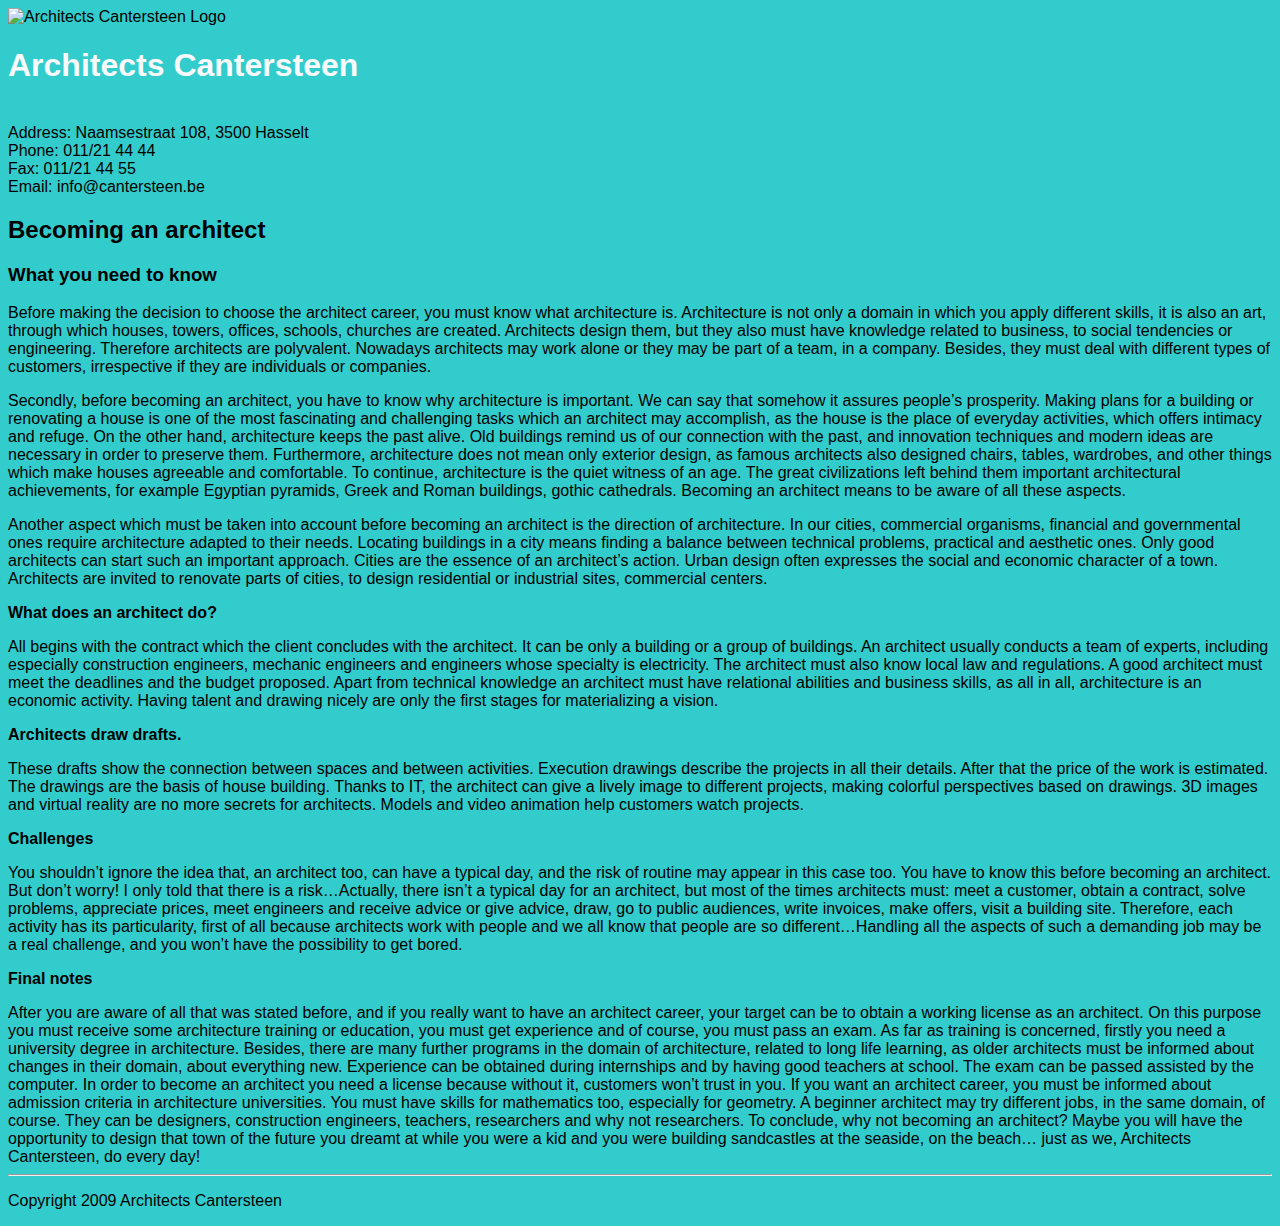
==== Architect.html @ 9979de22 "van de les html" ====
<!DOCTYPE html>
<html lang="en" xmlns="http://www.w3.org/1999/html" xmlns="http://www.w3.org/1999/html">
<head>
    <meta charset="UTF-8">
    <meta name="me" content="Prema Van den Broecke"/>
    <meta name="section">

    <link rel="stylesheet"type="text/css"href="stylesheet.css">
    <title>
        Architect
    </title>
</head>
<body>
<img src="/Users/vdabcursist/images/logo.png" alt="Architects Cantersteen Logo"/>
<meta name="article" content="architect">
<br>
<h1>Architects Cantersteen</h1>
<br>


<div>Address: Naamsestraat 108, 3500 Hasselt <br />
    Phone: 011/21 44 44 <br />
    Fax: 011/21 44 55 <br />
    Email: info@cantersteen.be
</div>

<p><h2>Becoming an architect</h2></p>


<p><h3>What you need to know</h3></p>
<p>Before making the decision to choose the architect career, you must know what architecture is.
    Architecture is not only a domain in which you apply different skills, it is also an art,
    through which houses, towers, offices, schools, churches are created. Architects design them,
    but they also must have knowledge related to business, to social tendencies or engineering.
    Therefore architects are polyvalent. Nowadays architects may work alone or they may be part
    of a team, in a company. Besides, they must deal with different types of customers,
    irrespective if they are individuals or companies.</p>

<p>Secondly, before becoming an architect, you have to know why architecture is important.
    We can say that somehow it assures people’s prosperity. Making plans for a building or
    renovating a house is one of the most fascinating and challenging tasks which an architect
    may accomplish, as the house is the place of everyday activities, which offers intimacy and
    refuge. On the other hand, architecture keeps the past alive. Old buildings remind us of our
    connection with the past, and innovation techniques and modern ideas are necessary in order to
    preserve them. Furthermore, architecture does not mean only exterior design, as famous architects
    also designed chairs, tables, wardrobes, and other things which make houses agreeable and comfortable.
    To continue, architecture is the quiet witness of an age. The great civilizations left behind them
    important architectural achievements, for example Egyptian pyramids, Greek and Roman buildings,
    gothic cathedrals. Becoming an architect means to be aware of all these aspects.</p>

<p>Another aspect which must be taken into account before becoming an architect is the direction of
architecture. In our cities, commercial organisms, financial and governmental ones require architecture
adapted to their needs. Locating buildings in a city means finding a balance between technical problems,
practical and aesthetic ones. Only good architects can start such an important approach. Cities are the
essence of an architect’s action. Urban design often expresses the social and economic character of a town.
    Architects are invited to renovate parts of cities, to design residential or industrial sites, commercial centers.</p>


<p><b>What does an architect do?</b></p>

<p>All begins with the contract which the client concludes with the architect. It can be only a building or a group of buildings. An architect usually conducts a team of experts, including especially construction engineers, mechanic engineers and engineers whose specialty is electricity. The architect must also know local law and regulations. A good architect must meet the deadlines and the budget proposed. Apart from technical knowledge an architect must have relational abilities and business skills, as all in all, architecture is an economic activity. Having talent and drawing nicely are only the first stages for materializing a vision.</p>

<p><b>Architects draw drafts.</b> </p>

<p>These drafts show the connection between spaces and between activities. Execution drawings describe the projects in all their details. After that the price of the work is estimated. The drawings are the basis of house building. Thanks to IT, the architect can give a lively image to different projects, making colorful perspectives based on drawings. 3D images and virtual reality are no more secrets for architects. Models and video animation help customers watch projects.</p>
<p><b>Challenges</b></p>

<p>You shouldn’t ignore the idea that, an architect too, can have a typical day, and the risk of routine may appear in this case too. You have to know this before becoming an architect. But don’t worry! I only told that there is a risk…Actually, there isn’t a typical day for an architect, but most of the times architects must: meet a customer, obtain a contract, solve problems, appreciate prices, meet engineers and receive advice or give advice, draw, go to public audiences, write invoices, make offers, visit a building site. Therefore, each activity has its particularity, first of all because architects work with people and we all know that people are so different…Handling all the aspects of such a demanding job may be a real challenge, and you won’t have the possibility to get bored.</p>

<p><b>Final notes</b></p>
</p>After you are aware of all that was stated before, and if you really want to have an architect career, your target can be to obtain a working license as an architect. On this purpose you must receive some architecture training or education, you must get experience and of course, you must pass an exam.
As far as training is concerned, firstly you need a university degree in architecture. Besides, there are many further programs in the domain of architecture, related to long life learning, as older architects must be informed about changes in their domain, about everything new.
Experience can be obtained during internships and by having good teachers at school. The exam can be passed assisted by the computer. In order to become an architect you need a license because without it, customers won’t trust in you. If you want an architect career, you must be informed about admission criteria in architecture universities. You must have skills for mathematics too, especially for geometry.
A beginner architect may try different jobs, in the same domain, of course. They can be designers, construction engineers, teachers, researchers and why not researchers.
To conclude, why not becoming an architect? Maybe you will have the opportunity to design that town of the future you dreamt at while you were a kid and you were building sandcastles at the seaside, on the beach… just as we, Architects Cantersteen, do every day!

<hr/>

<p>Copyright 2009 Architects Cantersteen</p>

</body>
</html>
---- stylesheet.css ----
body{
      background-color: #33cccc;
      font-family:"Trebuchet MS","Helvetica","Verdana",sans-serif;

    }

h1{
      color: #f9fafc;

    }

a:link {
    color:red;
    font-size:50%;
}
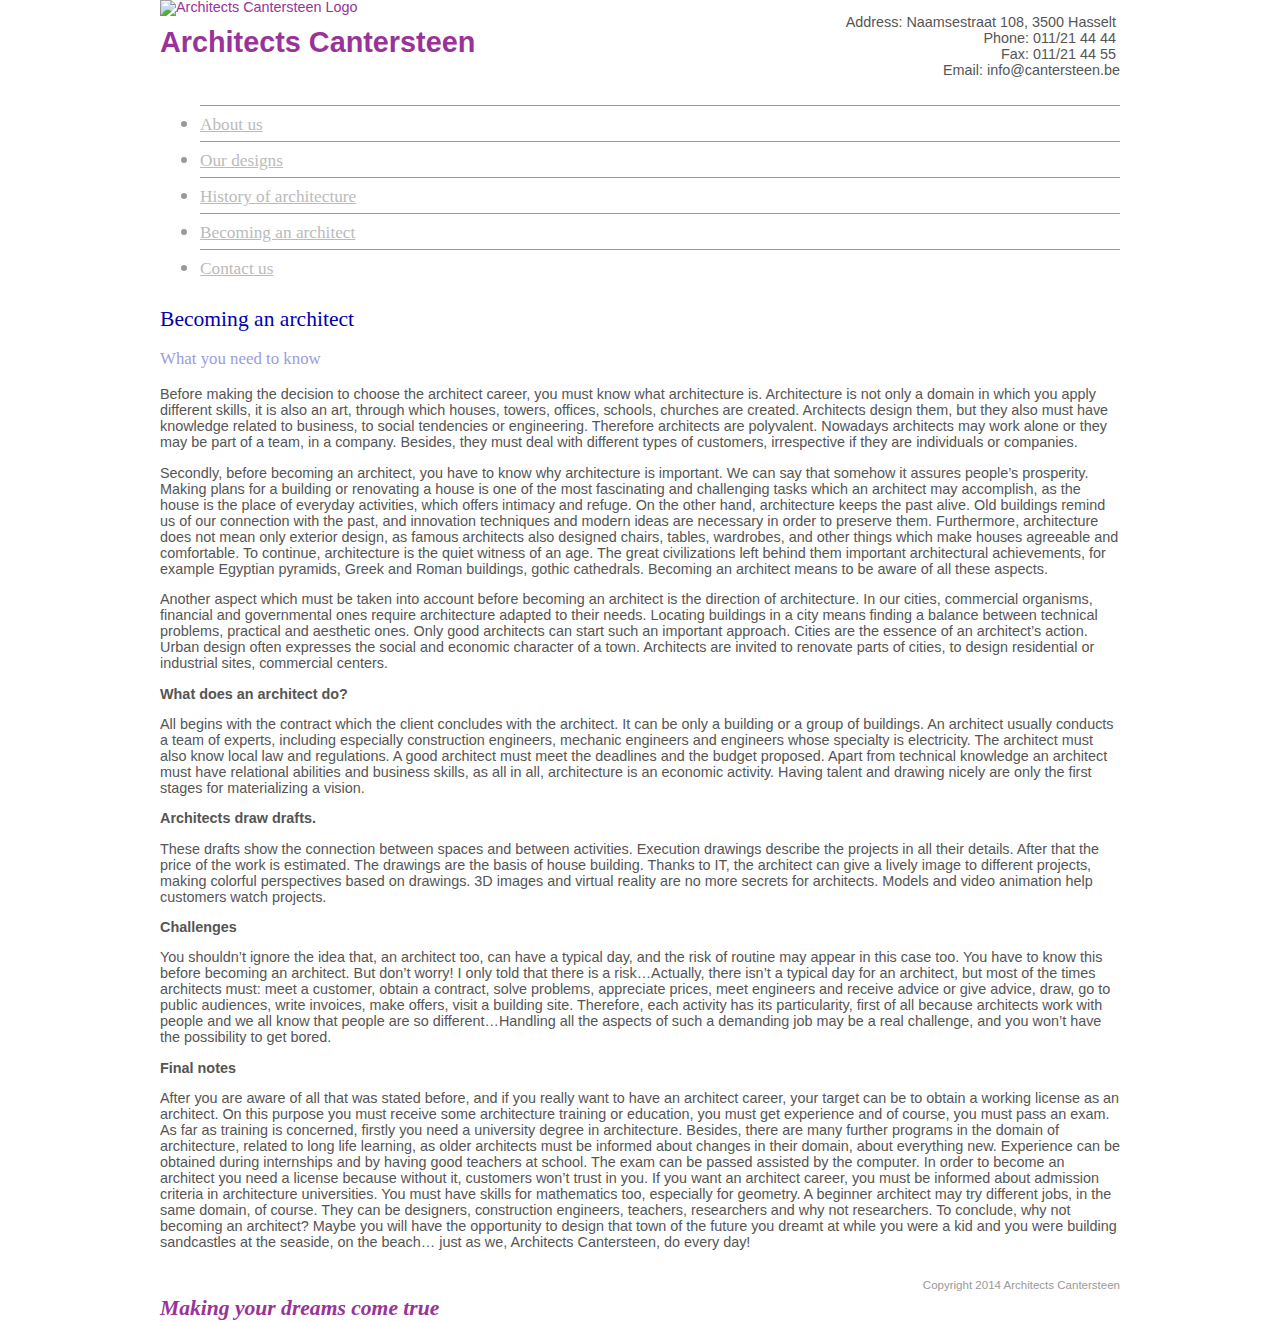
==== commit 854d37f2: "tweede commit" ====
--- a/Architect.html
+++ b/Architect.html
@@ -11,21 +11,32 @@
     </title>
 </head>
 <body>
-<img src="/Users/vdabcursist/images/logo.png" alt="Architects Cantersteen Logo"/>
-<meta name="article" content="architect">
-<br>
-<h1>Architects Cantersteen</h1>
-<br>
-
-
-<div>Address: Naamsestraat 108, 3500 Hasselt +<p class="adres">   Address: Naamsestraat 108, 3500 Hasselt  <br />
     Phone: 011/21 44 44  <br />
     Fax: 011/21 44 55  <br />
     Email: info@cantersteen.be
-</div>
+</p>
+
+<header>
+    <img src="/Users/vdabcursist/images/logo.png" alt="Architects Cantersteen Logo"/>
+    <meta name="article" content="architect">
+    <br>
+    <h1>Architects Cantersteen</h1>
+    <br>
+</header>
+
+<nav>
+    <ul class="navigation">
+        <li><a href="Index.html">About us</a></li>
+        <li><a href="./design.html">Our designs</a></li>
+        <li><a href="history.html">History of architecture</a></li>
+        <li><a href="architect.html">Becoming an architect</a></li>
+        <li><a href="contact.html">Contact us</a></li>
+    </ul>
+</nav>
 
 <p><h2>Becoming an architect</h2></p>
 
@@ -79,7 +90,8 @@
 
 <hr/>
 
-<p>Copyright 2009 Architects Cantersteen</p>
+<p class="makingYourDreams">Making your dreams come true</p>
+<p class="copyright">Copyright 2014 Architects Cantersteen</p>
 
 </body>
 </html>--- a/stylesheet.css
+++ b/stylesheet.css
@@ -1,15 +1,153 @@
 body{
-      background-color: #33cccc;
       font-family:"Trebuchet MS","Helvetica","Verdana",sans-serif;
+      line-height:1,7em;
+      color: #555555;
+      font-size: 90%;
+      width:960px;
+      margin: auto;
+      position: relative;
+
+
+    }
+header {
+    color: #993399;
+    line-height:1em;
+}
+
+.adres {
+    float: right;
+    text-align:right;
+    width:30%;
+    margin: 5;
+    padding: 0;
+    animation-name:sizer;
+    animation-duration: 5s;
+    animation-iteration-count:20s;
+    animation-timing-function:linear;
+
+}
+adres.clear {
+    clear:right;
+
+}
+
+.adres:hover {
+      background-color:#006699;
+      color: #FFFFFF;
+    }
+
+@keyframes sizer {
+    from, to {width:10rem; height:10rem;}
+    50% {width: 20rem; height: 20rem;}
+}
+
+.page-header {
+    display:none;
+    color: #999999;
+    line-height: normal
+}
+.logo {
+    float: left;
+}
+
+h2,h3 {
+    font-weight: normal;
+    font-family: serif;
 
     }
 
-h1{
-      color: #f9fafc;
+h2 {
+    color:#0000AD;
+    font-size: 1,75rem;
 
+}
+
+h3 {
+    color: #9C9CDE;
+    font-size:1,5rem;
+
+}
+
+a:link {
+    color:#BBBBBB;
+    font-size:80%;
+    decoration:none;
+}
+
+.navigation {
+    color:#999999;
+    list-style-image:url("/Users/vdabcursist/images2/ornament.gif");
+    font-size: 150%;
+    font-family: serif;
+
+}
+
+.navigation.selected {
+    color: #0000ad;
+    list-style-image: url("/Users/vdabcursist/images2/ornament-current.gif");
+}
+
+.navigation.selected a:hover {
+    color: inherit;
+}
+
+.navigation a:hover {
+    color: #BBBBBB;
+
+}
+
+.navigation li {
+    border-top: 1px solid #999999;
+    padding: 5px 0 5px 0;
+
+}
+.navigation li: last-of-type {
+    border-bottom: 1px solid #999999;
+
+}
+head {
+        font-family:serif;
+}
+
+.copyright {
+    text-align: right;
+    font-size: 80%;
+    color: #999999;
     }
 
-a:link {
-    color:red;
-    font-size:50%;
-}+.makingYourDreams {
+    color:#993399 ;
+    font-style: italic;
+    font-size: 1.5em;
+    font-family: serif;
+    font-weight: bold;
+    position: absolute;
+}
+.makingYourDreams:hover {
+    animation-name:transformer;
+    animation-duration:5s;
+    animation-iteration-count:10s;
+    animation-timing-function: linear;
+
+}
+@keyframes rotate {
+    0% {transform:rotate(0deg)}
+    50%{border-radius:50%}
+    to {border-radius:0}
+}
+
+hr{
+    border:none;
+    height:10px;
+    background:url("/Users/vdabcursist/images2/footerline.gif") 100% 0 no-repeat;
+  }
+
+form ol {
+list-style: none;
+}
+
+fieldset legend {
+    color: #99C9CDE;
+    font-size: 120%;
+}
+
